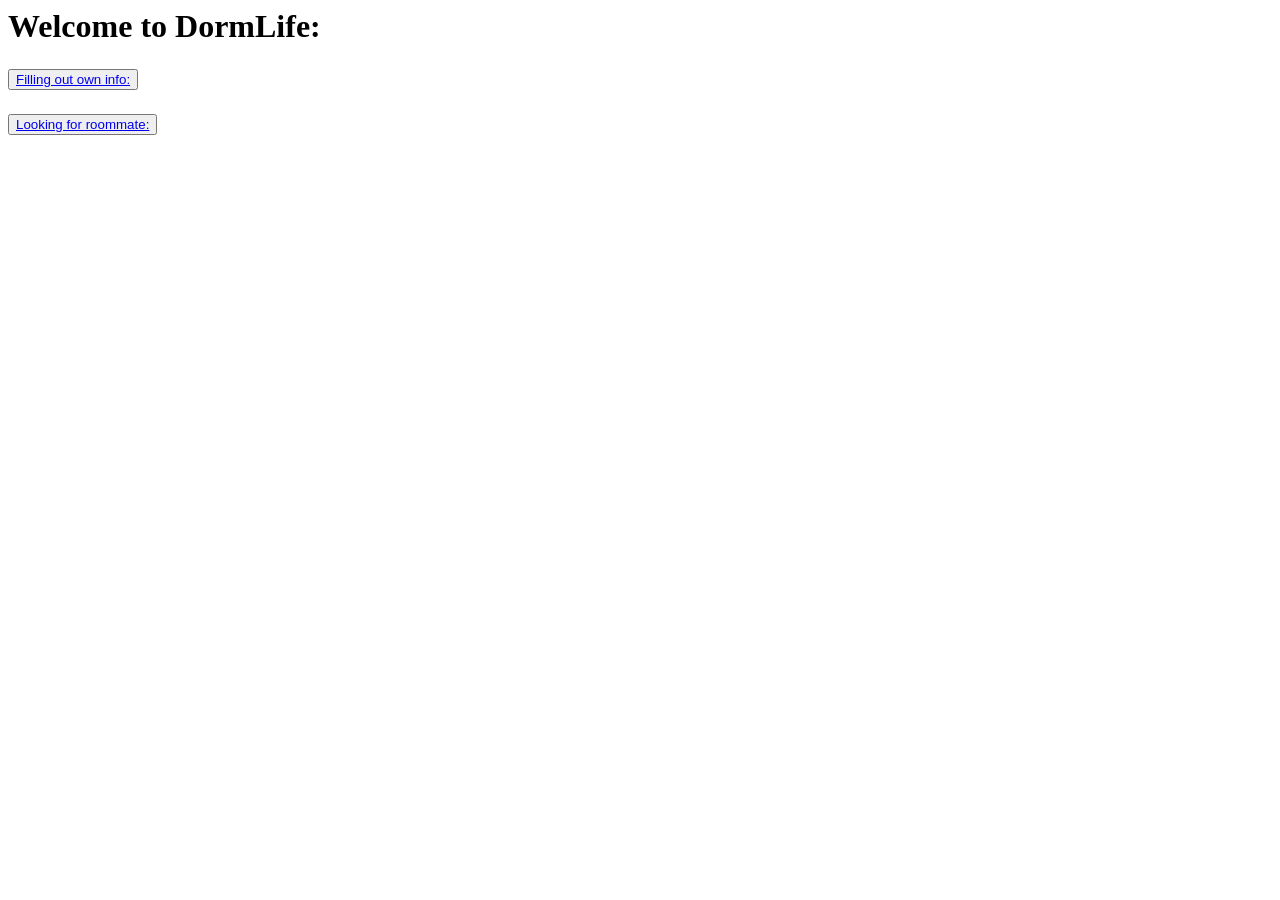
==== index.html @ ae0de1c0 "Create index.html" ====
<html>
    <head>
        <title>DormLife</title>
        <link rel="stylesheet" type="text/css" href="style.css">
    </head>
    <body>
        <header>
            <h1 class="center">Welcome to DormLife:</h1>
        </header>
        <h2>
           <p class="center"><button><a href="selfinfo.html">Filling out own info:</a></button></p>
           <p class="center"><button><a href="roommatefinding.html">Looking for roommate:</a></button></p>
        </h2>
    </body>
</html>
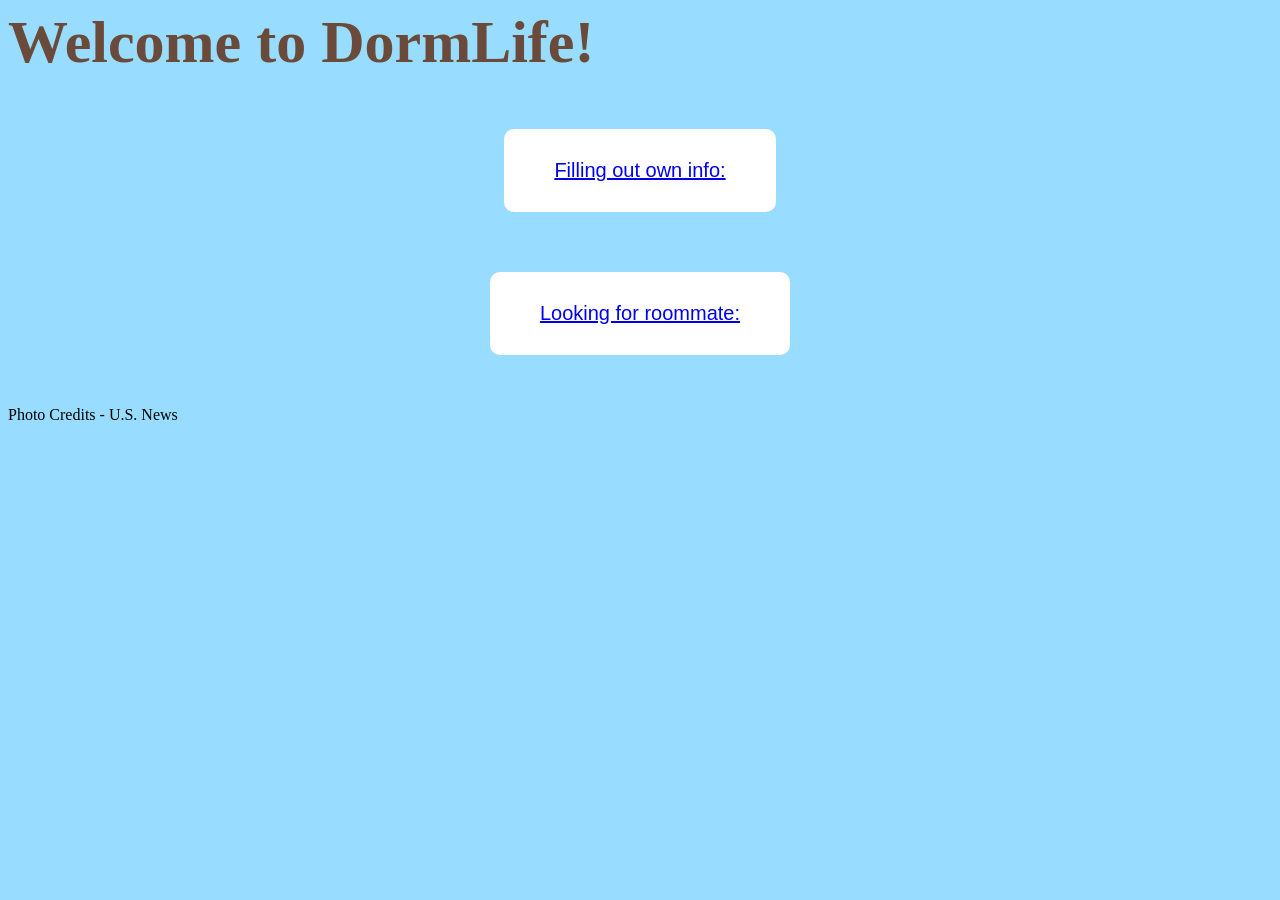
==== commit b5c0a624: "Update index.html" ====
--- a/index.html
+++ b/index.html
@@ -1,15 +1,21 @@
 <html>
-    <head>
+    <head class = "mainfont">
         <title>DormLife</title>
         <link rel="stylesheet" type="text/css" href="style.css">
     </head>
-    <body>
-        <header>
-            <h1 class="center">Welcome to DormLife:</h1>
+    <body class = "main">
+        <header >
+            <h1 class = "mainfont">Welcome to DormLife!</h1>
         </header>
         <h2>
            <p class="center"><button><a href="selfinfo.html">Filling out own info:</a></button></p>
            <p class="center"><button><a href="roommatefinding.html">Looking for roommate:</a></button></p>
         </h2>
+        <footer>
+            Photo Credits - U.S. News
+        </footer>
     </body>
+    <script>
+        console.log("Hi T. Jake! How are you? :)")
+    </script>
 </html>
--- a/style.css
+++ b/style.css
@@ -0,0 +1,46 @@
+body{
+    background-color:#98DDFF;
+}
+button {
+    background-color: white;
+    color: #6a4a3a;
+    border: none;
+    padding: 30px 50px;
+    border-radius: 10px;
+    margin: 10px;
+    font-size: 20px;
+    outline: none;
+}
+h1{
+    color:#6a4a3a;
+    font-size:60px;
+}
+h2{
+    font-size:50px;
+}
+p{
+    font-size:40px;
+    color:#6a4a3a;
+    font-weight:500;
+}
+li{
+    font-size:40px;
+    color:#6a4a3a;
+}
+h3{
+    color:#6a4a3a;
+    font-size:40px;
+}
+.center{
+    text-align:center;
+}
+input{
+    font-size:40px;
+    border-radius: 10px;
+    color:#6a4a3a;
+}
+.sheets{
+    text-align:center;
+    width:1300px;
+    height:500px;
+}
